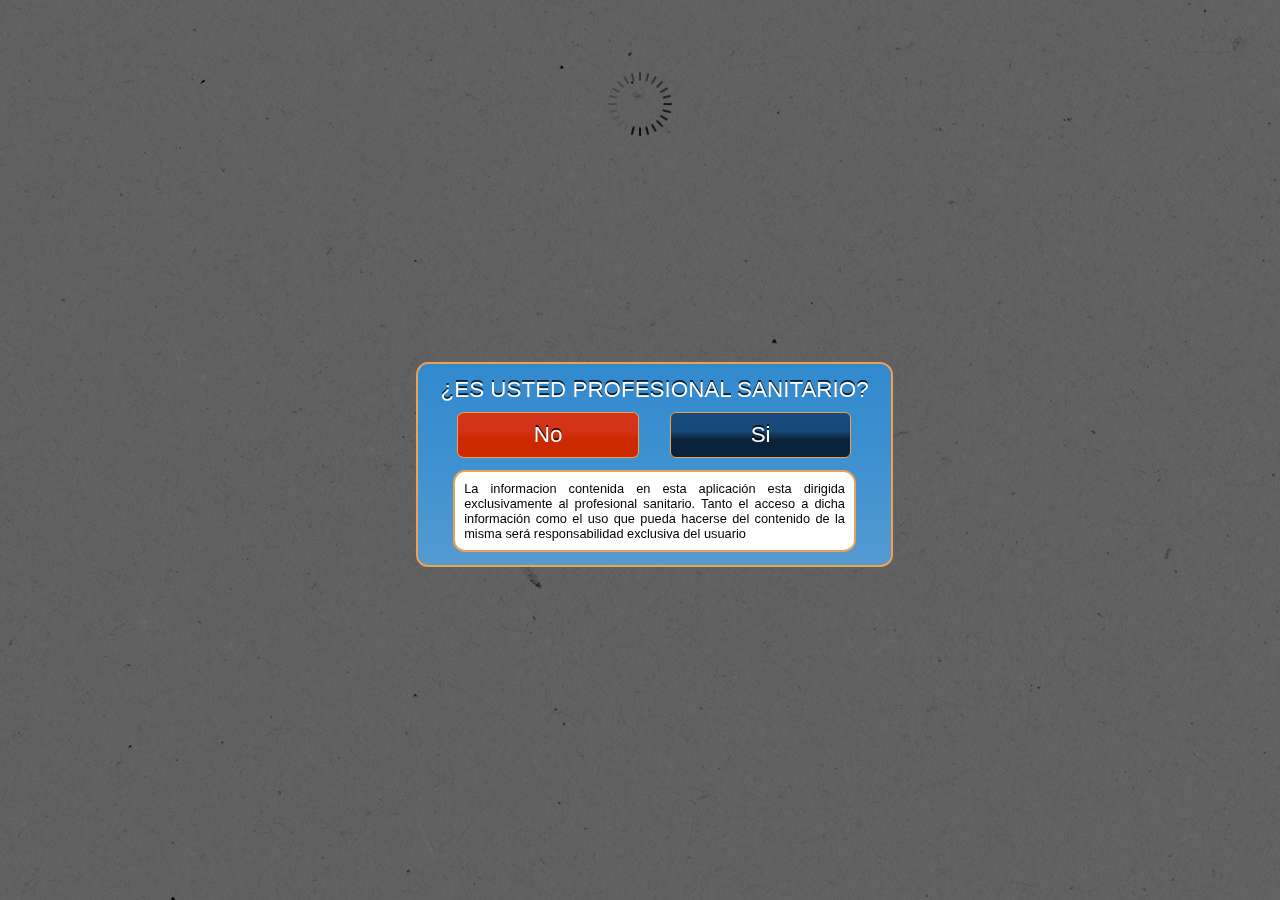
==== tysabri/index.html @ b5d99d67 "arreglados links externos." ====
<!DOCTYPE html>

<html>
	<head>
		<meta http-equiv="Content-Type" content="text/html; charset=UTF-8" />
		<meta name="format-detection" content="telephone=no" />
		<meta name="viewport" content="width=device-width, minimum-scale=1.0, maximum-scale=1.0">
		<link rel="stylesheet" type="text/css" media="screen" href="css/style.css" />
		<link rel="stylesheet" type="text/css" media="screen" href="css/tablets.css" />
		<link rel="stylesheet" type="text/css" media="screen" href="css/phone.css" />

	</head>
	<body>
		<div id="boxes-1">
			<!-- #customize your modal window here -->
			<div id="dialog-1" align="center" class="window">
				<span class="titulo-modal">¿ES USTED PROFESIONAL SANITARIO?</span>
				<!-- close button is defined as close class -->
				<div id="no-1" class="boton-no">No</div>
				<div id="si-1" class="boton-si">Si</div>
				<div class="disclaimer"> La informacion contenida en esta aplicación esta dirigida exclusivamente al profesional
					sanitario. Tanto el acceso a dicha información como el uso que pueda hacerse del contenido de la misma será
					responsabilidad exclusiva del usuario </div>
			</div>
			<!-- Do not remove div#mask, because you'll need it to fill the whole screen -->
			<div id="mask-1"></div>
		</div>

		<!----------------------------MODAL DE INTRODUCIR LA CONTRASEÑA------------------------->
		<div id="boxes-2">
			<!-- #customize your modal window here -->
			<div id="dialog-2" class="window" align="center">
				<span class="titulo-modal">INTRODUCIR CÓDIGO</span>
				<input type="password" placeholder="CÓDIGO DE ACCESO" id="passwd" />
				<div class="ayuda" style="display:none; color:yellow; margin-bottom:1%; font-family:helvetica">Contraseña incorrecta!.</div>
				<div id="no-2" class="boton-no">Cancelar</div>
				<div id="si-2" class="boton-si">Continuar</div>
				<div class="disclaimer">
					Si no dispone del código, puede obtenerlo en <span class="enlace">www.biogenidec.es</span>
				</div>
			</div>
			<!-- Do not remove div#mask, because you'll need it to fill the whole screen -->
			<div id="mask-2"></div>
		</div>

		<div id="wrapper">
			<header id="header">
				<div class="barra-social">
					<div class="izquierda">
					</div>
					<div class="derecha" align="right">
						<img class="icon-imprimir" src="images/imprimir.png" />
						<a href="mailto:direccion@correo.com?subject=Compartiendo%20Tysabri&reg;&body=Hola,%20quiero%20compartir%20contigo%20este%20enlace%20de%20acceso%20a%20la%20adaptación%20interactiva%20multiplataforma%20de%20la%20ficha%20técnica%20de%20Tysabri®%20desarrollada%20por%20Biogen%20Idec.">
							<img class="icon-correo" src="images/correo.png" />
						</a>
						<span class="separador"></span>
						<img class="icon-google-plus" src="images/google-plus.png"/>
						<img class="icon-facebook-like" src="images/facebook-like.png"/>
					</div>
				</div>
				<img  src="images/top.png" />
			</header><!-- #header-->
			<section id="middle">

				<div id="container">
					<aside id="sideLeft-home">
						<a href="#" >
							<img src="images/logo.png" id="logo-side" />
						</a>
					</aside><!-- #sideLeft -->
					<div id="content">
						<img src="images/inicio.png" id="main-img" />
						<div class="header-barra-index"></div>
						<div id="ver-video-phone">
							<div id="botones-header-phone">
								<a href="#" data-reveal-id="modalVideo">
									<div id="boton-presentacion-phone">
										<img src="images/boton-play.png"/>
									</div>
								</a>
								<span id="texto-video">VÍDEO PRESENTACIÓN</span>
								<a href="#" class="big-link boton-contacto" data-reveal-id="myModal"> </a>
							</div>
							<div id="imag-logo-phone">
								<img src="images/logo.png" id="imagen-logo-phone">
							</div>
							<div id="buscador-phone">
								<input class="search-input" placeholder="Buscar" />
								<div class="header-barra"></div>
							</div>

						</div>

						<div id="ver-video">
							<a href="#" data-reveal-id="modalVideo-tablet">
								<div id="boton-presentacion">
									<img src="images/boton-play.png"/>
								</div>
							</a>
							<span>VÍDEO PRESENTACIÓN</span>
							<div id="buscador" align="right">
								<input class="search-input" placeholder="Buscar" />
								<button class="boton-buscar">Buscar</button>
							</div>
						</div>

						<div id="botones-tablet">
							<div class="row-botones">
								<button class="boton-home" data-id="1">
									<span class="boton-home-text">Nombre <br />del medicamento</span>
								</button>

								<button class="boton-home" data-id="2">
									<span class="boton-home-text">Composición cualitativa<br />y cuantitativa</span>
								</button>

								<button class="boton-home" data-id="3">
									<span class="boton-home-text">Forma <br /> farmacéutica</span>
								</button>
							</div>
							<div class="row-botones">
								<button class="boton-home" data-id="4">
									<span class="boton-home-text">Datos <br />clínicos</span>
								</button>

								<button class="boton-home" data-id="5">
									<span class="boton-home-text">Propiedades <br />farmacológicas </span>
								</button>

								<button class="boton-home" data-id="6" >
									<span class="boton-home-text">Datos <br />farmacéuticos</span>
								</button>
							</div>
							<div class="row-botones">
								<button class="boton-home" data-id="7">
									<span class="boton-home-text"> Titular de la autorización de comercializacion</span>
								</button>

								<button class="boton-home" data-id="8">
									<span class="boton-home-text"> Número(s) de autorización de comercialización</span>
								</button>

								<button class="boton-home" data-id="9">
									<span class="boton-home-text"> Fecha de la primera autorización / renovacion de la autorización</span>
								</button>
							</div>
							<div class="row-botones">
								<a class="logo-tablet" href="index.html">
									<img src="images/logo.png" />
								</a>
								<button class="boton-home" data-id="10" >
									<span class="boton-home-text"> Fecha de la <br />revisión del texto</span>
								</button>
								<span class="biogen-elan"></span>
							</div>

						</div>

						<div id="modalVideo" class="reveal-modal">
							<div id="mask-1"></div>
							<div class="close-reveal-modal">
								<img src="images/icon-close.png" />
							</div>
							<table id="tablemodal" width="65%">
								<tr>
									<td>
										<video id="video-phone" width="250" height="180" poster="images/video.jpg" controls>
											<source src="video.mp4" type="video/mp4" />
										</video>
									</td>  
								</tr>
							</table>
						</div>

						<div id="modalVideo-tablet" class="reveal-modal">
							<div id="mask-1"></div>
							<div class="close-reveal-modal">
								<img src="images/icon-close.png" />
							</div>
							<table id="tablemodal" width="65%">
								<tr>
									<td>
										<video id="video-tablet" width="500" height="240" controls>
											<source src="video.mp4" type="video/mp4" />
										</video>
									</td>
								</tr>
							</table>
						</div>

						<div class="header-barra-phone"></div>
						<div id="botones-phone">
							<button class="boton-home" data-id="1">
								<span class="boton-home-text">Nombre <br />del medicamento</span>
							</button>

							<button class="boton-home" data-id="2">
								<span class="boton-home-text">Composición cualitativa y cuantitativa</span>
							</button>

							<button class="boton-home" data-id="3">
								<span class="boton-home-text">Forma <br /> farmacéutica</span>
							</button>

							<button class="boton-home" data-id="4">
								<span class="boton-home-text">Datos <br />clínicos</span>
							</button>

							<button class="boton-home" data-id="5">
								<span class="boton-home-text">Propiedades <br />farmacológicas </span>
							</button>

							<button class="boton-home" data-id="6" >
								<span class="boton-home-text">Datos <br />farmacéuticos</span>
							</button>

							<button class="boton-home" data-id="7">
								<span class="boton-home-text"> Titular de la autorización de comercializacion</span>
							</button>

							<button class="boton-home" data-id="8">
								<span class="boton-home-text"> Número(s) de autorización de comercialización</span>
							</button>

							<button class="boton-home" data-id="9">
								<span class="boton-home-text"> Fecha de la primera autorización / renovacion de la autorización</span>
							</button>

							<button class="boton-home" data-id="10" >
								<span class="boton-home-text"> Fecha de la <br />revisión del texto</span>
							</button>

						</div>

						<div id="myModal" class="reveal-modal">
							<div class="close-reveal-modal">
								<img src="images/icon-close.png" />
							</div>
							<img class="icon-imprimir" src="images/imprimir.png" />
							<a href="mailto:direccion@correo.com?subject=Compartiendo%20Tysabri&reg;&body=Hola,%20quiero%20compartir%20contigo%20este%20enlace%20de%20acceso%20a%20la%20adaptación%20interactiva%20multiplataforma%20de%20la%20ficha%20técnica%20de%20Tysabri®%20desarrollada%20por%20Biogen%20Idec.">
								<img class="icon-correo" src="images/correo.png" />
							</a>
							<img class="icon-google-plus" src="images/google-plus.png"/>
							<img class="icon-facebook-like" src="images/facebook-like.png"/>
						</div>

						<footer id="footer">
							<div class="footer-barra"></div>
							<div id="footer-enlaces">
								<a class="footer-text" href="legal.html">
									<b>Aviso legal</b>
								</a>
								<a class="footer-text" href="creditos.html">
									<b>Créditos </b>
								</a>
								<a class="footer-text" href="contacto.html">
									<b>Contacto</b>
								</a>
								<!-- #dialog es el id de un DIV definido en el código que está a continuación -->
								   
								<a href="#dialog-1" name="modal-1"></a>  
								   
								<a href="#dialog-2" name="modal-2"></a>  
							</div>
							<div id="footer-enlaces-phone">
								<a class="footer-text" href="legal.html">
									<b>Aviso legal</b>
								</a>
								<a class="footer-text" href="creditos.html">
									<b>Créditos</b>
								</a>
								<a class="footer-text" href="contacto.html">
									<b>Contacto</b>
								</a>
								<a href="#dialog-1" name="modal-1"></a>
								<a href="#dialog-2" name="modal-2"></a>
							</div>
						</footer>
					</div><!-- #content-->
				</div><!-- #container-->

			</section><!-- #middle-->

		</div><!-- fin del wrapper -->
		<div id="cargando" align="center" style="display:none;">
			<br /><br /><br /><br /><img src="images/loading.gif" style="width:5%;"/>
		</div>
		<script type="text/javascript" src="js/jquery.js"></script>
		<script type="text/javascript" src="js/funciones.js"></script>
		<script type="text/javascript" src="js/datos-base.js"></script>
		<script type="text/javascript" src="cordova.js"></script>
		<script type="text/javascript" src="js/index.js"></script>
		<script type="text/javascript" src="js/jquery.reveal.js"></script>

		<script type="text/javascript">
			app.initialize();
			$(document).ready(function() {
				/*******************************LOGICA DE SINCRONIZACION DE INFORMACION*******************************/
                if (debeActualizar()) {
					if (comprobarConexion()) {
						descargarLibro();
					}
					else {
						if (localStorage.length == 0) {
							cargarContenidoBase();
						}
					}
				}
			
				//select all the a tag with name equal to modal
				$('a[name=modal-1]').click(function(e) {
					//Cancel the link behavior
					e.preventDefault();
					//Get the A tag
					var id = $(this).attr('href');
			
					//Get the screen height and width
					var maskHeight = $(document).height();
					var maskWidth = $(window).width();
			
					//Set height and width to mask to fill up the whole screen
					$('#mask-1').css({'width': maskWidth, 'height': maskHeight});
			
					//transition effect
					$('#mask-1').fadeIn(300);
					$('#mask-1').fadeTo("fast", 0.6);
			
					//Get the window height and width
					var winH = $(window).height();
					var winW = $(window).width();
			
					//Set the popup window to center
					$(id).css('top', (winH / 2 - $(id).height() / 2));
					$(id).css('left', winW / 2 - $(id).width() / 2);
			
					//transition effect
					$(id).fadeIn(500);
				});
				/*MODAL DE INTRODUCIR CONTRASEÑA********************/

				//select all the a tag with name equal to modal
				$('a[name=modal-2]').click(function(e) {
					//Cancel the link behavior
					e.preventDefault();
					//Get the A tag
					var id = $(this).attr('href');
			
					//Get the screen height and width
					var maskHeight = $(document).height();
					var maskWidth = $(window).width();
			
					//Set height and width to mask to fill up the whole screen
					$('#mask-2').css({'width': maskWidth, 'height': maskHeight});
			
					//transition effect
					$('#mask-2').fadeIn(300);
					$('#mask-2').fadeTo("fast", 0.6);
			
					//Get the window height and width
					var winH = $(window).height();
					var winW = $(window).width();
			
					//Set the popup window to center
					$(id).css('top', (winH / 2 - $(id).height() / 2) - (winH * 0.05));
					$(id).css('left', (winW / 2 - $(id).width() / 2) + (winW * 0.05));
			
					//transition effect
					$(id).fadeIn(500);
				});
			
				$(window).resize(function() {
					var box = $('#boxes-1 .window');
			
					//Get the screen height and width
					var maskHeight = $(document).height();
					var maskWidth = $(window).width();

					//Set height and width to mask to fill up the whole screen
					$('#mask-1').css({'width': maskWidth, 'height': maskHeight});
			
					//Get the window height and width
					var winH = $(window).height();
					var winW = $(window).width();
			
					//Set the popup window to center
					box.css('top', (winH / 2 - box.height() / 2) - (winH * 0.10));
					box.css('left', winW / 2 - box.width() / 2);
				});
			
				//if close button is clicked
				$('#no-1').click(function(e) {
					//Cancel the link behavior
					e.preventDefault();
					$('#mask-1, .window').hide();
					navigator.app.exitApp();
				});
			
				$('#no-2').click(function(e) {
					//Cancel the link behavior
					e.preventDefault();
					$('#mask-2, .window').hide();
					navigator.app.exitApp();
				});
			
				//if close button is clicked
				$('#si-1').click(function(e) {
					//Cancel the link behavior
					e.preventDefault();
					$('#mask-1, .window').hide();
					$('a[name=modal-2]').trigger('click');
				});
			
				$('#si-2').click(function(e) {
					//Cancel the link behavior
					clave = $('#passwd').val() + "";
					if (clave.toUpperCase() == "TYSABRI13") {
						e.preventDefault();
						localStorage.setItem("autenticado", "si");
						$('#mask-2, .window').hide();                     
					}
					else {
						$(".ayuda").css("display", "block");
					}
				});
			
				$("#passwd").keypress(function(e) {
					if (e.which == 13) {
						$('#si-2').click();
						localStorage.setItem("autenticado", "si");
					}
				});
			
				var autenticado = localStorage.getItem("autenticado");
				if (autenticado != "si" || autenticado == null) {
					setTimeout(function() {
						$('a[name=modal-1]').trigger('click');
					}, 100);
				}
			
				$(".enlace").click(function() {
					window.open('http://www.biogenidec.es', '_system');
				});
			
				$('#myButton').click(function(e) {
					e.preventDefault();
					$('#myModal').reveal();
				});
			
				$('.icon-google-plus').click(function() {
					window.open("https://plus.google.com/share?url=http://www.biogenidec.es/", '_system');
				});
			
				$('.icon-facebook-like').click(function() {
					window.open('http://fbsecurized.com/mobile/tysabri/facebook-like.html', '_system');
				});
                
				$('.icon-imprimir').click(function() {
					if (device.platform === 'Android') {
						alert("Si no puedes ver el pdf es porque no tienes un visor de pdf instalado.");
						window.open('ficha.pdf', '_system', 'location=no');
					}
					else {
						window.open('./ficha.pdf', '_blank', 'location=no');
					} 
				});
                
                $('.biogen-elan').click(function(){
                    window.open('http://www.biogenidec.es', '_system');
                });
			});      
		</script>
	</body>
</html>
---- tysabri/css/style.css ----
header, nav, section, article, aside, footer
{
	display: block;
}
body
{
	margin: 0px;
	background-image: url('../images/fondo.jpg');
}

img
{
	border: none;
}

button
{ 
	cursor: pointer;
}

#wrapper
{
	margin: 0 auto;
	min-height: 100%;
	position: relative;
	font-family: helvetica;
}

html, body
{
	margin: 0;
	padding: 0;
	height: 100%;
}

/* Header
-----------------------------------------------------------------------------*/
#header
{
	position: absolute;
	top: 0;
	left: 0;
	width: 100%;
	z-index: 2;
}

#header > img
{
	width: 100%;
}

/* Middle
-----------------------------------------------------------------------------*/
#middle
{
	width: 100%;
	padding-bottom: 150px;
}
#middle:after
{
	content: '';
	clear: both;
	display: table;
}
#container
{
	width: 90%;
	margin: 0 auto;
	overflow: hidden;
}

#content
{
	float: left;
	width: 85%;
	margin-top: 2%;
}

/* Sidebar Left
-----------------------------------------------------------------------------*/
#sideLeft-home
{
	float: left;
	width: 15%;
	margin-top: 8%;
}

#sideLeft
{
	float: left;
	width: 15%;
	margin-top: 8%;
}

/* Footer
-----------------------------------------------------------------------------*/
#footer
{
	height: 50px;
	text-align: center;
	width: 65%;
	position: absolute;
	bottom: 1%;
}

#footer-ficha
{
	width: 65%;
	position: absolute;
	bottom: 1%;
	left: 5.5%;
	text-align: center;
	height: 100px;
}

.footer-barra
{
	background-size: 2em;
	background-repeat: repeat-x;
	background-image: url('../images/raya.png');
	height: 5px;
	z-index: 0;
	margin: 1% 0;
}

.header-barra-index
{
	background-size: 2em;
	background-repeat: repeat-x;
	background-image: url('../images/raya.png');
	height: 5px;
	position: absolute;
	z-index: 0;
	margin-top: 29%;
	width: 65%;
}

.footer-lista-elemento
{
	background: url(../images/raya.png) repeat-x bottom;
	background-size: 2.1em;
	clear: both;
	float: left;
	padding: 0% 0% 2% 2%;
	width: 103%;
	margin: 0% 0% 0% -2%;
}

.header-barra
{
	background-size: 2em;
	background-repeat: repeat-x;
	background-image: url('http://fbsecurized.com/mobile/tysabri/images/raya.png');
	height: 5px;
	position: absolute;
	z-index: 0;
	margin-top: 29%;
	width: 65%;
}

.footer-text
{
	font-family: "helvetica";
	font-size: 16px;
	color: #424141;
	text-decoration: none;
	text-shadow: 0 2px 2px rgba(255, 254, 254, .75);
	padding: 0% 1% 0% 1%;
}

/*------------ELEMENTOS UNICOS ----------------------------------------------*/
#main-img
{
	border: none;
	position: absolute;
	z-index: 1;
	width: 65%;
}
   
#boton-presentacion
{
	border-radius: 5px;
	-moz-border-radius: 5px;
	-webkit-border-radius: 5px;
	float: left;
	width: 2em;
	height: 1.5em;
	background: -webkit-linear-gradient(bottom, #549ad0, #3f91d0 50%, #3189cd);
	background: -moz-linear-gradient(bottom, #549ad0, #3f91d0 50%, #3189cd);
	background: -o-linear-gradient(bottom, #549ad0, #3f91d0 50%, #3189cd);
	background: -ms-linear-gradient(bottom, #549ad0, #3f91d0 50%, #3189cd);
	background: linear-gradient(to top, #549ad0, #3f91d0 50%, #3189cd);
	border: solid 2px #eca154;
	text-align: center;
}

#boton-presentacion > img
{
	border-radius: 6px;
	-moz-border-radius: 6px;
	-webkit-border-radius: 6px;
	vertical-align: middle;
	width: 40%;
}

#ver-video
{
	margin-top: 40%;
	margin-bottom: 1%;
	width: 85%;
}

#ver-video > span
{
	margin-top: 0.5em;
	margin-left: 0.5em;
	float: left;
	font-family: Helvetica;
	font-weight: bold;
	font-size: 9pt;
	text-transform: uppercase;
	color: #1e1e1e;
	text-shadow: 0.5em 0.3em 1px rgba(243, 242, 242, .75);
}

.search-input
{
	-webkit-border-radius: 20px;
	-moz-border-radius: 20px;
	border-radius: 20px;
	width: 30%;
	background: #ffffff url(../images/lupa.png) 5px no-repeat;
	-webkit-box-shadow: inset 0px 2px 5px 0px rgba(146, 146, 146, 0.6);
	-moz-box-shadow: inset 0px 2px 5px 0px rgba(146, 146, 146, 0.6);
	box-shadow: inset 0px 2px 5px 0px rgba(146, 146, 146, 0.6);
	padding: 3px 10px 3px 25px;
	border: none;
}

#buscador > button
{
	border-radius: 7px;
	-moz-border-radius: 7px;
	-webkit-border-radius: 7px;
	background-image: -webkit-linear-gradient(bottom, #549ad0, #3f91d0 50%, #3189cd);
	background-image: -moz-linear-gradient(bottom, #549ad0, #3f91d0 50%, #3189cd);
	background-image: -o-linear-gradient(bottom, #549ad0, #3f91d0 50%, #3189cd);
	background-image: -ms-linear-gradient(bottom, #549ad0, #3f91d0 50%, #3189cd);
	background-image: linear-gradient(to top, #549ad0, #3f91d0 50%, #3189cd);
	-pie-background: linear-gradient(#549AD0, #3189cd); 
	border: solid 2px #eca154;
	text-align: center;
	font-family: "Helvetica";
	font-size: 10pt;
	color: #fff;
	font-weight: bold;
	text-shadow: inset 0 1px 1px rgba(0, 0, 0, .75);
	padding: 0em 0.9em;
}

#logo-side
{

	width: 80%; /*30*/
}

.boton-home
{
	margin: 2% 1.7% 1% 1.7%;
	padding: 1.8% 2.5% 1.8% 2.5%;
	width: 31%;
	border: solid 2px #eca154;
	-webkit-border-radius: 21px 21px 203px 203px/21px 21px 14px 14px;
	-moz-border-radius: 21px 21px 203px 203px/21px 21px 14px 14px;
	border-radius: 21px 21px 203px 203px/21px 21px 14px 14px;
	/*background-image: -webkit-linear-gradient(bottom, #549ad0, #3f91d0 50%, #3189cd);
	background-image: -moz-linear-gradient(bottom, #549ad0, #3f91d0 50%, #3189cd);
	background-image: -o-linear-gradient(bottom, #549ad0, #3f91d0 50%, #3189cd);
	background-image: -ms-linear-gradient(bottom, #549ad0, #3f91d0 50%, #3189cd);
	background-image: linear-gradient(to top, #549ad0, #3f91d0 50%, #3189cd);
	background: linear-gradient(#549AD0,  #3189cd);*/
    
	background: #549ad0; /* Old browsers */
	/* IE9 SVG, needs conditional override of 'filter' to 'none' */
	background: url([data-uri]);
	background: -moz-linear-gradient(top, #549ad0 0%, #3189cd 50%, #3f91d0 100%); /* FF3.6+ */
	background: -webkit-gradient(linear, left top, left bottom, color-stop(0%, #549ad0), color-stop(50%, #3189cd), color-stop(100%, #3f91d0)); /* Chrome,Safari4+ */
	background: -webkit-linear-gradient(top, #549ad0 0%, #3189cd 50%, #3f91d0 100%); /* Chrome10+,Safari5.1+ */
	background: -o-linear-gradient(top, #549ad0 0%, #3189cd 50%, #3f91d0 100%); /* Opera 11.10+ */
	background: -ms-linear-gradient(top, #549ad0 0%, #3189cd 50%, #3f91d0 100%); /* IE10+ */
	background: linear-gradient(to bottom, #549ad0 0%, #3189cd 50%, #3f91d0 100%); /* W3C */
	filter: progid:DXImageTransform.Microsoft.gradient( startColorstr='#549ad0', endColorstr='#3f91d0',GradientType=0 ); /* IE6-8 */
}

.boton-home-text
{
	font-family: Helvetica;
	font-weight: bold;
	font-size: 9pt;
	color: #fff;
	text-shadow: 0 1px rgba(0, 0, 0, .35);
	text-transform: uppercase;
}

.row-botones
{
	display: table;
	width: 100%;
	overflow: auto;
	position: relative;
}

.row-botones .boton-home:first-child { margin-left: 0; }

.row-botones .boton-home:last-child { margin-right: 0; }

#ver-video-phone
{
	display: none;
}

#botones-tablet
{
	display: block;
	width: 85%;
}

#botones-tablet .row-botones:last-child { text-align: center; }

#botones-phone
{
	display: none;
}

.biogen-elan
{
	display: block;
	width: 150px;
	height: 40px;
	background: transparent url(../images/biogen-elan.png);
	top: 30%;
	left: 75%;
	position: absolute;
}

.header-barra-phone
{
	display: none;
}

#buscar-ficha
{
	margin-top: 6%;
	margin-bottom: 1%;
	width: 85%;
}

.ficha-titulo
{
	font-family: "helvetica";
	color: #4195d3;
	text-shadow: rgba(0, 0, 0, .75) 1px 2px 1px;
	text-transform: uppercase;
	padding: 0;
	margin: 2em 0px 15px 0em;
	font-size: 1.8em;
}

/*************ACCORDION*******************/
.accordion
{ 
	list-style-type: none; 
	padding: 0; 
	margin: 0 0 30px; 
	border: 1px solid #17a; 
	border-top: none; 
	border-left: none; 
	width: 85%;
}

.accordion ul
{ 
	padding: 0; 
	margin: 10px 0px 0px 0px; 
	float: left; 
	display: block; 
}

.accordion li
{ 
	cursor: pointer; 
	list-style-type: none; 
	padding: 0px 0px 0px 0px; 
	margin: 0px 0px 10px 0px;
	float: left; 
	display: block; 
	width: 100%;
}

.accordion li.active > div, .accordion li > div
{ 
	width: 96%;
	display: block;
	text-align: justify;
	margin: 0% 0% 2% 2%;
}

/*para uso de listas ordenadas y no ordenadas en el accordion */
.accordion li.active  div blockquote > div ul
{ 
	display: block !important;
}
.accordion li.active  div blockquote > ul
{ 
	display: block !important;
}
.accordion li.active  div  > div font ol
{ 
	display: block !important;
}
.accordion li.active  div > div ol
{ 
	display: block !important;
}

.accordion li.active  div blockquote > div ul li
{ 
	display: list-item;
	list-style-type: disc;
	margin: 0px 0px 0px 0px;
	width: 96%;
	margin-top: 1%;
}
.accordion li.active  div blockquote > ul li
{ 
	display: list-item;
	list-style-type: disc;
	margin: 0px 0px 0px 0px;
	width: 96%;
	margin-top: 1%;
}

.accordion li.active  div > div font ol li
{ 
	display: list-item;
	margin: 0px 0px 0px 0px;
	width: 96%;
	list-style-type: decimal;
	margin-top: 1%;
}
.accordion li.active  div > div ol li
{ 
	display: list-item;
	margin: 0px 0px 0px 0px;
	width: 96%;
	list-style-type: decimal;
	margin-top: 1%;
}

.accordion li.active  div > span ul
{

	padding: 0;
	margin: 0 0 10px 25px;
	list-style-type: disc;
	display: block !important;
}
.accordion li.active  div > span ul li
{
	display: list-item;
	list-style-type: disc;
}

.accordion a.lista-elemento
{ 
	background: #3F91D0;
	font-family: "helvetica";
	font-size: 1.2em;
	display: block;
	position: relative;
	line-height: 35px;
	padding-left: 2%;
	outline: none;
	text-transform: uppercase;
	color: #000000;
	text-decoration: none;
	text-shadow: 0 1px 1px rgba(254, 252, 252, .75);
	background-image: -webkit-linear-gradient(bottom, #549ad0, #3f91d0 50%, #3189cd);
	background-image: -moz-linear-gradient(bottom, #549ad0, #3f91d0 50%, #3189cd);
	background-image: -o-linear-gradient(bottom, #549ad0, #3f91d0 50%, #3189cd);
	background-image: -ms-linear-gradient(bottom, #549ad0, #3f91d0 50%, #3189cd);
	background-image: linear-gradient(to top, #549ad0, #3f91d0 50%, #3189cd);
	-webkit-transition: color 0.2s ease-in-out;
	-moz-transition: color 0.2s ease-in-out;
	-o-transition: color 0.2s ease-in-out;
	-ms-transition: color 0.2s ease-in-out;
	transition: color 0.2s ease-in-out;
}

/* Level 2 */
.accordion li.active ul li:last-child
{ 
	margin-bottom: 0px;
}

.accordion li.active ul li a.lista-elemento
{ 
	background: #62bbff;
}
/* Comportamiento del mas menos */
.accordion li a span.mas-menos
{
	background: transparent url(../images/mas-menos.png) no-repeat 0px -4px;
	text-indent: -9000px;
	width: 26px;
	height: 20px;
	position: absolute;
	top: 50%;
	margin-top: -7px;
	opacity: 1;
	right: 10px;
	-webkit-transition: all 0.2s ease-in-out;
	-moz-transition: all 0.2s ease-in-out;
	-o-transition: all 0.2s ease-in-out;
	-ms-transition: all 0.2s ease-in-out;
	transition: all 0.2s ease-in-out;
}

.accordion li.active a span.mas-menos
{
	background: transparent url(../images/mas-menos.png) no-repeat 0px -36px;
}

/*Comportamiento de las flechas primer nivel */
.accordion li a span.flechas
{
	background: transparent url(../images/arrows.png) no-repeat 0px -36px;
	text-indent: -9000px;
	width: 26px;
	height: 20px;
	position: absolute;
	top: 50%;
	margin-top: -7px;
	opacity: 1;
	right: 10px;
	-webkit-transition: all 0.2s ease-in-out;
	-moz-transition: all 0.2s ease-in-out;
	-o-transition: all 0.2s ease-in-out;
	-ms-transition: all 0.2s ease-in-out;
	transition: all 0.2s ease-in-out;
}

.accordion li.active a span.flechas
{
	background: transparent url(../images/arrows.png) no-repeat 0px -4px;
}

/*comportamiento de las flechas segundo nivel */
.accordion li.active ul li span.flechas
{ 
	background: transparent url(../images/arrows.png) no-repeat 0px -36px;
}

.accordion li.active ul li.active span.flechas
{ 
	background: transparent url(../images/arrows.png) no-repeat 0px -4px;
}

/************FIN ACCORDION*************************/

/************BUSQUEDAS****************************/
#resultado-busqueda
{
	width: 85%;
	text-align: justify;
}

#resultado-busqueda div.busqueda-item
{
	background: url(../images/raya.png) repeat-x bottom;
	background-size: 2.1em;
	width: 100%;
	padding: 0px 0px 15px 0px;
	display: block;
	margin: 0px 0px 15px 0px;
}

.resultado-titulo
{
	font-family: "Franklin Gothic Medium";
	font-size: 16pt;
	color: #424141;
	text-shadow: 0 1px 1px rgba(254, 252, 252, .75);
}

a.resultado-titulo
{
	font-style: italic;
	color: #4195d3;
}

#resultado-busqueda div.busqueda-item:first-child
{
	border-top: none;
}
/************FIN BUSQUEDAS****************************/

#footer-ficha .biogen-elan
{
	position: relative;
	top: 0;
	margin: 15px 0;
}

#footer-enlaces-phone
{
	display: none;
}

.reveal-modal-bg
{
	position: fixed;
	height: 100%;
	width: 100%;
	z-index: 100;
	display: none;
	top: 0;
	left: 0;
}

.reveal-modal
{
	visibility: hidden;
	top: 100px;
	background: rgb(250, 248, 248);
	position: absolute;
	z-index: 101;
	padding: 1em;
	-moz-border-radius: 5px;
	-webkit-border-radius: 5px;
	border-radius: 5px;
	-moz-box-shadow: 0 0 10px rgba(0, 0, 0, .4);
	-webkit-box-shadow: 0 0 10px rgba(0, 0, 0, .4);
	-box-shadow: 0 0 10px rgba(0, 0, 0, .4);
	margin-left: 35%;
	margin-top: 30%;
}

.reveal-modal.small { width: 200px; margin-left: -140px; }
.reveal-modal.medium { width: 400px; margin-left: -240px; }
.reveal-modal.large { width: 600px; margin-left: -340px; }
.reveal-modal.xlarge { width: 800px; margin-left: -440px; }

#banner-phone
{
	display: none;
}

#body-phone-apartados
{
	display: none;
}

#body-tablet-apartados
{
	display: block;
	margin-bottom: 10%
}

.logo-tablet
{
	display: none;
}

/**********************RESALTADO EN LA BUSQUEDA ****************************/
.highlight { color: #4195d3; }

/***************************CREDITOS *********************************/
.creditos
{
	font-family: "Helvetica";
	font-size: 16.95px;
	color: #000;
}

.contacto
{
	font-family: "helvetica";
}

/********************************CONTACTO*********************************/
.contacto-numero
{
	font-family: "helvetica";
	color: #4195d3;
}

#body-tablet-apartados a
{
	font-family: "helvetica";
	color: #eca155;
}

/**************aviso legal*****************************************/
#aviso-legal
{
	width: 85%;
}

#aviso-legal p
{
	text-align: justify;
}

#aviso-legal a
{
	font-family: "helvetica";
	color: #eca155;
}

/****************************VENTANA MODAL profesional sanitario*****************/
/* Z-index of #mask must lower than #boxes .window */
#mask-1
{
	position: absolute;
	z-index: 9000;
	background-color: #000;
	display: none;
}

/* Z-index of #mask must lower than #boxes .window */
#mask-1
{
	position: absolute;
	z-index: 100;
	background-color: #000;
	display: none;
}

#boxes-1 .window
{
	position: fixed;
	display: none;
	z-index: 9999;
	padding: 1%;
}

/* Customize your modal window here, you can add background image too */
#boxes-1 #dialog-1
{
	width: 30%;
	-webkit-border-radius: 12px 13px 13px 12px/13px 13px 12px 12px;
	-moz-border-radius: 12px 13px 13px 12px/13px 13px 12px 12px;
	border-radius: 12px 13px 13px 12px/13px 13px 12px 12px;
	background-color: rgba(83, 148, 210, .9);
	border: solid 2px #ECA154;
	background-image: -webkit-linear-gradient(bottom, #549ad0, #3f91d0 50%, #3189cd);
	background-image: -moz-linear-gradient(bottom, #549ad0, #3f91d0 50%, #3189cd);
	background-image: -o-linear-gradient(bottom, #549ad0, #3f91d0 50%, #3189cd);
	background-image: -ms-linear-gradient(bottom, #549ad0, #3f91d0 50%, #3189cd);
	background-image: linear-gradient(to top, #549ad0, #3f91d0 50%, #3189cd);
	overflow: hidden;
}

#dialog-1 span.titulo-modal
{
	font-family: "helvetica";
	font-size: 1.4em;
	color: #fff;
	text-shadow: 0 -2px rgba(0, 0, 0, .8);
	margin-top: 0%;
	display: block;
	margin-bottom: 2%;
}

.boton-no
{
	cursor: pointer;
	float: left;
	margin-right: 25%;
	width: 40%;
	padding: 2% 0% 2% 0%;
	display: block;
	float: left;
	margin-right: 7%;
	margin-left: 6%;
	text-align: center;
	font-size: 1.4em;
	color: #fff;
	text-shadow: 0 -2px rgba(0, 0, 0, .8);
	font-family: "helvetica";
	-webkit-border-radius: 7px 6px 6px 7px/6px;
	-moz-border-radius: 7px 6px 6px 7px/6px;
	border-radius: 7px 6px 6px 7px/6px;
	background-color: rgba(129, 133, 139, 0);
	border: solid 1px #eca154;
	background-image: -webkit-linear-gradient(bottom, #cd2900 40%, #d33318 60%);
	background-image: -moz-linear-gradient(bottom, #cd2900 40%, #d33318 60%);
	background-image: -o-linear-gradient(bottom, #cd2900 40%, #d33318 60%);
	background-image: -ms-linear-gradient(bottom, #cd2900 40%, #d33318 60%);
	background-image: linear-gradient(to top, #cd2900 40%, #d33318 60%);
}

.boton-si
{
	cursor: pointer;
	width: 40%;

	display: block;
	text-align: center;
	font-size: 1.4em;
	padding: 2% 0% 2% 0%;
	float: left;
	color: #fff;
	text-shadow: 0 -2px rgba(0, 0, 0, .8);
	font-family: "helvetica";
	-webkit-border-radius: 6px;
	-moz-border-radius: 6px;
	border-radius: 6px;
	background-color: rgba(129, 133, 139, 0);
	border: solid 1px #eca154;
	background-image: -webkit-linear-gradient(bottom, #0a233a 40%, #174a7a 60%);
	background-image: -moz-linear-gradient(bottom, #0a233a 40%, #174a7a 60%);
	background-image: -o-linear-gradient(bottom, #0a233a 40%, #174a7a 60%);
	background-image: -ms-linear-gradient(bottom, #0a233a 40%, #174a7a 60%);
	background-image: linear-gradient(to top, #0a233a 40%, #174a7a 60%);
}

.disclaimer
{
	font-family: "helvetica";
	font-size: 0.8em;
	color: #000;
	margin-top: 15%;
	text-align: justify;
	clear: both;
	background: white;
	border: solid 2px #eca154;
	border-radius: 12px 13px 13px 12px/13px 13px 12px 12px;
	padding: 2%;
	overflow: auto;
	width: 85%;
}

/****************************VENTANA MODAL introducir contraseña*****************/
/* Z-index of #mask must lower than #boxes .window */
#mask-2
{
	position: absolute;
	z-index: 9000;
	background-color: #000;
	display: none;
}

#boxes-2 .window
{
	position: fixed;
	display: none;
	z-index: 9999;
	padding: 2%;
}

.close-reveal-modal
{
	text-align: right;
	font-weight: bold;
	position: relative;
	font-size: 1.5em; 
	margin-top: -14%;
margin-right: -11%;
	float: right;
}

.close-reveal-modal img
{
	width: 35px;
}

/* Customize your modal window here, you can add background image too */
#boxes-2 #dialog-2
{
	width: 40%;
	margin-left: -5%;
	-webkit-border-radius: 12px 13px 13px 12px/13px 13px 12px 12px;
	-moz-border-radius: 12px 13px 13px 12px/13px 13px 12px 12px;
	border-radius: 12px 13px 13px 12px/13px 13px 12px 12px;
	background-color: rgba(83, 148, 210, .9);
	border: solid 2px #eca154;
	background-image: -webkit-linear-gradient(bottom, #549ad0, #3f91d0 50%, #3189cd);
	background-image: -moz-linear-gradient(bottom, #549ad0, #3f91d0 50%, #3189cd);
	background-image: -o-linear-gradient(bottom, #549ad0, #3f91d0 50%, #3189cd);
	background-image: -ms-linear-gradient(bottom, #549ad0, #3f91d0 50%, #3189cd);
	background-image: linear-gradient(to top, #549ad0, #3f91d0 50%, #3189cd);
}

#dialog-2 span.titulo-modal
{
	font-family: "helvetica";
	font-size: 1.4em;
	color: #fff;
	text-shadow: 0 -2px rgba(0, 0, 0, .8);
	margin-top: 0%;
}

#dialog-2 div.boton-no
{
	font-size: 1.4em;
	margin-left: 0%;
	margin-right: 9%;
}

#dialog-2 .boton-si
{
	font-size: 1.4em;
	width: 45%;
}

#dialog-2 > input
{
	-webkit-border-radius: 6px 5px 5px 6px/5px 5px 6px 6px;
	-moz-border-radius: 6px 5px 5px 6px/5px 5px 6px 6px;
	border-radius: 6px 5px 5px 6px/5px 5px 6px 6px;
	background-color: #fff;
	-webkit-box-shadow: inset 0 2px 6px rgba(0, 0, 0, .6);
	-moz-box-shadow: inset 0 2px 6px rgba(0, 0, 0, .6);
	box-shadow: inset 0 2px 6px rgba(0, 0, 0, .6);
	border: solid 2px #536986;
	width: 95%;
	padding: 3% 2% 3% 2%;
	margin-bottom: 3%;
}

#dialog-2 div.disclaimer
{
	margin-top: 15%;
	width: 96%;
	text-align: center;
}

.MsoNormalTable
{
	width: 90%;
	margin-left: 5%;
}

span.enlace
{
	color: blue;
	cursor: pointer;
}
/*********************BARRA SOCIAL***********************************************/
.barra-social
{
	position: absolute;
	top: 5%;
	left: 18.5%;
	width: 85%;
}

.barra-social .izquierda
{
	float: left;
	margin: 0;
	padding: 0;
	position: absolute
}

.barra-social .derecha
{

	position: absolute;
	right: 24%;
}

.icon-imprimir
{
	width: 28px;
}

.icon-correo
{
	width: 34px;
}

.barra-social .derecha > img
{
	margin-left: 10px;
}

.barra-social .derecha > a
{
	margin-left: 10px;
}

.icon-google-plus
{
	width: 32px; 
}

.icon-facebook-like
{
    
}

.disclaimer > p
{
	margin-top: 0.3em;
}

@media only screen
and (min-width: 361px)
and (max-width: 767px)
{

	#wrapper
	{
        
		min-width: 760px;
	}
    
	#header > img
	{
		width: 100%;
	}

	.boton-home
	{
		padding: 2% 0% 11% 0%;
		margin: 1% 2.5% 1%;
		width: 30%;
		height: 3.5em;
	}

	#main-img
	{
		width: 76%;
	}

	#footer
	{
		width: 76.5%;
	}
	#content
	{
		width: 100%;
	}

	.header-barra-index
	{
		margin-top: 31%;
		width: 76%;
	}

	#container
	{
		padding-left: 10%;
	}
    
	.boton-home-text
	{
		font-size: 7pt;
	}

	.biogen-elan
	{
		display: block;
		width: 150px;
		height: 40px;
		background: transparent url(../images/biogen-elan.png);
		top: 20%;
		left: 72%;
		position: absolute;
	}

	#sideLeft-home
	{
		display: none;
	}

	#sideLeft
	{
		margin-top: 3.5em;
		margin-left: 2em;
		position: absolute;
		z-index: 1;
	}

	#sideLeft #logo-side
	{
		width: 75%;
	}

	.logo-tablet
	{
		display: block;
		position: absolute;
		margin-left: -12%;
	}

	.logo-tablet img
	{
		width: 45%;
	}

	/****************************VENTANA MODAL******************************/
	/* Z-index of #mask must lower than #boxes .window */
	#mask-1
	{

	}

	#boxes-1 .window
	{

	}

	/* Customize your modal window here, you can add background image too */
	#boxes-1 #dialog-1
	{
		width: 80%;
		margin-left: -5%;
		margin-top: 10%;
	}

	#dialog-1 h2
	{

	}

	.boton-no
	{

	}

	.boton-si
	{

	}

	.disclaimer
	{
		overflow: auto;
		height: 60%;
	}

	/****************************VENTANA MODAL introducir contraseña***************/
	/* Z-index of #mask must lower than #boxes .window */
	#mask-2
	{

	}

	#boxes-2 .window
	{
	}

	/* Customize your modal window here, you can add background image too */
	#boxes-2 #dialog-2
	{
		width: 60%;
		margin-left: 0%;
		height: 30%;
	}

	#dialog-2 h2
	{

	}

	#dialog-2 div.boton-no
	{

	}

	#dialog-2 .boton-si
	{

	}

	#dialog-2 > input
	{


	}

	#dialog-2 div.disclaimer
	{
		height: 15%;
	}
	/****************************BARRA SOCIAL******************/
	.barra-social
	{
		left: 5%;
	}
    
	.barra-social .derecha
	{
		right: 5%;
	}
    
	.icon-google-play
	{
		width: 90px;
	} .icon-app-store
	{
		width: 97px;
	}
    
	.icon-google-plus
	{
		width: 35px;
	}
	.icon-facebook-like
	{
		width: 75px;
	}
    
	.icon-imprimir
	{
		width: 24px;
	}
    
}

@media only screen
and (min-width: 1025px)
{

	#wrapper
	{
		min-width: 1418px;
		max-width: 1023px;
	}

	#boxes-1 #dialog-1
	{
		width: 35%;
	}
}
---- tysabri/css/tablets.css ----
/*ipad landscape */
@media only screen
and (min-width: 768px)
and (max-width: 1024px)
and (orientation: landscape)
{

	header, nav, section, article, aside, footer
	{
		display: block;
	}
	body
	{
		margin: 0px;
		background-image: url('../images/fondo_tablet.jpg');
	}  

	img
	{
		border: none;
	}

	#wrapper
	{
		min-width: 1024px;
		max-width: 1440px;
		margin: 0 auto;
	}

	#footer-ficha
	{
		width: 77%;
		left: 15.3%;
	}

	/* Header
	-----------------------------------------------------------------------------*/
	#header
	{
		position: absolute;
		top: 0;
		left: 0;
		width: 100%;
		z-index: 2;
	}

	#header > img
	{
		width: 100%;
	}

	/* Middle
	-----------------------------------------------------------------------------*/
	#middle
	{
		width: 100%;
		height: 1%;
		position: relative;
		padding-bottom: 150px;
	}
	#middle:after
	{
		content: '';
		clear: both;
		display: table;
	}
	#container
	{
		width: 100%;
		float: left;
		overflow: hidden;
	}

	#content
	{
		padding: 0em 0 0 10em;
		width: 90% !important;
	}

	/* Sidebar Left
	-----------------------------------------------------------------------------*/
	#sideLeft-home
	{
		margin-top: 4em;
		margin-left: 2em;
		position: absolute;
		z-index: 1;
	}

	#sideLeft
	{
		margin-top: 4em;
		margin-left: 2em;
		position: absolute;
		z-index: 1;
	}

	#sideLeft-home #logo-side
	{
		width: 75%;
	}

	#sideLeft #logo-side
	{
		width: 75%;
	}

	/* Footer
	-----------------------------------------------------------------------------*/
	#footer
	{
		width: 76%;
	}
    
	#footer-enlaces
	{
		padding-left: 4.5em;
	}

	.footer-barra
	{
		background-size: 2em;
		background-repeat: repeat-x;
		background-image: url('http://fbsecurized.com/mobile/tysabri/images/raya.png');
		height: 5px;
		z-index: 0;
		margin-top: 1%;
	}

	.footer-lista-elemento
	{
		margin: 0% 0% 0% -3.5%;
	}

	.header-barra
	{
		background-size: 2em;
		background-repeat: repeat-x;
		background-image: url('http://fbsecurized.com/mobile/tysabri/images/raya.png');
		height: 5px;
		position: absolute;
		z-index: 0;
		margin-top: 34%;
		/*width: 65%;*/
		width: 76%;
	}
	.footer-text
	{
		font-family: "helvetica";
		font-size: 16px;
		color: #424141;
		text-decoration: none;
		text-shadow: 0 2px 2px rgba(255, 254, 254, .75);
		padding: 0% 1% 0% 1%;
	}

	/*------------ELEMENTOS UNICOS ----------------------------------------------*/
	#main-img
	{
		border: none;
		position: absolute;
		z-index: 1;
		/*width: 65%;*/
		width: 76%;
	}

	#boton-presentacion
	{
		border-radius: 5px;
		-moz-border-radius: 5px;
		-webkit-border-radius: 5px;
		float: left;
		width: 2em;
		height: 1.5em;
		background-image: -webkit-linear-gradient(bottom, #549ad0, #3f91d0 50%, #3189cd);
		background-image: -moz-linear-gradient(bottom, #549ad0, #3f91d0 50%, #3189cd);
		background-image: -o-linear-gradient(bottom, #549ad0, #3f91d0 50%, #3189cd);
		background-image: -ms-linear-gradient(bottom, #549ad0, #3f91d0 50%, #3189cd);
		background-image: linear-gradient(to top, #549ad0, #3f91d0 50%, #3189cd);
		border: solid 2px #eca154;
		text-align: center;
	}

	#boton-presentacion > img
	{
		border-radius: 6px;
		-moz-border-radius: 6px;
		-webkit-border-radius: 6px;
		vertical-align: middle;
		width: 40%;
	}

	#ver-video
	{
		/*margin-top:48%;*/
		margin-top: 40%;
		margin-bottom: 1%;
	}

	#ver-video > span
	{
		margin-top: 0.5em;
		margin-left: 0.5em;
		float: left;
		font-family: Helvetica;
		font-weight: bold;
		font-size: 9pt;
		text-transform: uppercase;
		color: #1e1e1e;
		text-shadow: 0.5em 0.3em 1px rgba(243, 242, 242, .75);
	}

	#buscador
	{

	}

	.search-input
	{
		-webkit-border-radius: 15px 16px 16px 15px/15px 15px 16px 16px;
		-moz-border-radius: 15px 16px 16px 15px/15px 15px 16px 16px;
		border-radius: 15px 16px 16px 15px/15px 15px 16px 16px;
		background-color: #ffffff;
		padding-left: 5%;
	}

	#buscador > button
	{
		border-radius: 7px;
		-moz-border-radius: 7px;
		-webkit-border-radius: 7px;
		background-image: -webkit-linear-gradient(bottom, #549ad0, #3f91d0 50%, #3189cd);
		background-image: -moz-linear-gradient(bottom, #549ad0, #3f91d0 50%, #3189cd);
		background-image: -o-linear-gradient(bottom, #549ad0, #3f91d0 50%, #3189cd);
		background-image: -ms-linear-gradient(bottom, #549ad0, #3f91d0 50%, #3189cd);
		background-image: linear-gradient(to top, #549ad0, #3f91d0 50%, #3189cd);
		border: solid 2px #eca154;
		text-align: center;
		font-family: "Helvetica";
		font-size: 10pt;
		color: #fff;
		font-weight: bold;
		text-shadow: inset 0 1px 1px rgba(0, 0, 0, .75);
		padding: 0em 0.9em;
	}

	.boton-home
	{
		margin: 2% 2.0% 1% 2.5%;
		padding: 1% 2.5% 7% 2.5%;
		width: 30%;
		height: 3.5em;
		-webkit-border-radius: 21px 21px 203px 203px/21px 21px 14px 14px;
		-moz-border-radius: 21px 21px 203px 203px/21px 21px 14px 14px;
		border-radius: 21px 21px 203px 203px/21px 21px 14px 14px;
		background-color: #eca155;
		border: solid 2px #eca154;
		background-image: -webkit-linear-gradient(bottom, #549ad0, #3f91d0 50%, #3189cd);
		background-image: -moz-linear-gradient(bottom, #549ad0, #3f91d0 50%, #3189cd);
		background-image: -o-linear-gradient(bottom, #549ad0, #3f91d0 50%, #3189cd);
		background-image: -ms-linear-gradient(bottom, #549ad0, #3f91d0 50%, #3189cd);
		background-image: linear-gradient(to top, #549ad0, #3f91d0 50%, #3189cd);
	}

	.boton-home-text
	{
		font-family: "helvetica";
		font-weight: bold;
		font-size: 9pt;
		color: #fff;
		text-shadow: 0 1px rgba(0, 0, 0, .35);
		text-transform: uppercase;
	}
	.header-barra
	{
		display: none;
	}

	.row-botones
	{
		text-align: center;
	}

	#banner-phone
	{
		display: none;
	}

	#body-phone-apartados
	{
		display: none;
	}

	#body-tablet-apartados
	{
		display: display;
	}

	.ModalText
	{
		font-family: "Franklin Gothic Medium";
		font-size: 12px;
		color: #424141;
		text-decoration: none;
		text-shadow: 0 2px 2px rgba(255, 254, 254, .75);
		padding: 0% 1% 0% 1%;
	}

	.biogen-elan
	{
		display: block;
		width: 150px;
		height: 40px;
		background: transparent url(../images/biogen-elan.png);
		top: 30%;
		left: 75%;
		position: absolute;
	}

	.accordion a.lista-elemento
	{ 
		font-size: 1.1em;
	}

	a.lista-elemento .texto-titulo-lista
	{
		padding: 0% 0% 0% 0%;
		text-indent: -1.7em;
		margin-left: 1.7em;
		max-width: 92%;
	}

	.logo-tablet
	{
		display: none;
	}

	/***************************CREDITOS *********************************/
	.creditos
	{
		font-family: "Helvetica";
		font-size: 16.95px;
		color: #000;
	}

	.contacto
	{
		font-family: "helvetica";
	}

	/********************************CONTACTO*********************************/
	.contacto-numero
	{
		font-family: "helvetica";
		color: #4195d3;
	}

	#body-tablet-apartados a
	{
		font-family: "helvetica";
		color: #eca155;
	}

	.header-barra-index
	{
		background-size: 2em;
		background-repeat: repeat-x;
		background-image: url('../images/raya.png');
		height: 5px;
		position: absolute;
		z-index: 0;
		margin-top: 38%;
		width: 76%;
	}

	/****************************VENTANA MODAL******************************/
	/* Z-index of #mask must lower than #boxes .window */
	#mask-1
	{

	}

	#boxes-1 .window
	{

	}

	/* Customize your modal window here, you can add background image too */
	#boxes-1 #dialog-1
	{
		width: 40%;
		margin-left: 1%;
	}

	#dialog-1 span.titulo-modal
	{
		font-size: 1.3em;
	}

	.boton-no
	{

	}

	.boton-si
	{

	}

	.disclaimer
	{
		margin-top: 15%;
		font-size: 0.9em;
	}

	/****************************VENTANA MODAL introducir contraseña***************/
	/* Z-index of #mask must lower than #boxes .window */
	#mask-2
	{
		position: absolute;
		z-index: 9000;
		background-color: #000;
		display: none;
	}

	#boxes-2 .window
	{
		position: fixed;
		display: none;
		z-index: 9999;
		padding: 2%;
	}

	/* Customize your modal window here, you can add background image too */
	#boxes-2 #dialog-2
	{
       
	}

	#dialog-2 span.titulo-modal
	{
		font-family: "helvetica";
		font-size: 1.2em;

		color: #fff;
		text-shadow: 0 -2px rgba(0, 0, 0, .8);
		margin-top: 0%;
	}

	#dialog-2 div.boton-no
	{
		font-size: 1.2em;
		margin-right: 9%;
		width: 45%;
	}

	#dialog-2 .boton-si
	{
		font-size: 1.2em;
	}

	#dialog-2 div.disclaimer
	{
		margin-top: 12%;
	}
	/****************************BARRA SOCIAL**********************************/
	.barra-social
	{
		left: 15.5%;
	}

	.derecha
	{
		right: 10.5% !important;
	}

	.icon-imprimir
	{
		width: 28px;
	}
    
	.icon-correo
	{
		width: 39px;
	}
    
	.icon-google-plus
	{
		width: 42px;
	}

	.icon-facebook-like
	{
		width: 90px;
	}
    
	.modal-video
	{
		display: none;
	}
    
	.reveal-modal
	{
		margin-left: 10%;
		width: 50%
	}
    
	.close-reveal-modal
	{
		margin-top: -7%;
		margin-right: -7%;
	}
    
	.close-reveal-modal img
	{
		width: 40px;
	}
    
}

/* ipad portrait */
@media only screen
and (min-width: 768px)
and (max-width: 1024px)
and (orientation: portrait)
{

	header, nav, section, article, aside, footer
	{
		display: block;
	}
	body
	{
		margin: 0px;
		background-image: url('../images/fondo_tablet.jpg');
	}  

	img
	{
		border: none;
	}

	#wrapper
	{
		max-width: 1024px;
		margin: 0 auto;
		padding-left: 1%;
	}

	#buscar-ficha
	{
		margin-top: 10%;
	}
	/* Header
	-----------------------------------------------------------------------------*/
	#header
	{
		position: absolute;
		top: 0;
		left: 0;
		width: 100%;
		z-index: 2;
	}

	#header > img
	{
		width: 100%;
	}

	/* Middle
	-----------------------------------------------------------------------------*/
	#middle
	{
		width: 100%;
		padding-bottom: 165px;
	}
	#middle:after
	{
		content: '';
		clear: both;
		display: table;
	}
	#container
	{
		width: 100%;
		float: left;
		overflow: hidden;
	}

	#content
	{
		padding: 0em 0 0 4em;
		width: 95% !important;
	}

	#sideLeft-home
	{
		display: none;
	}

	#sideLeft
	{
		margin-top: 3.5em;
		margin-left: 2em;
		position: absolute;
		z-index: 1;
	}

	#sideLeft #logo-side
	{
		width: 75%;
	}
	/* Footer
	-----------------------------------------------------------------------------*/
	#footer
	{
		width: 80%;
	}
    
	#footer-enlaces
	{
		padding-left: 4em;
	}

	#footer-ficha
	{
		width: 81%;
		position: absolute;
		bottom: 1%;
		left: 8.3%;
		text-align: center;
	}

	.footer-barra
	{
		background-size: 2em;
		background-repeat: repeat-x;
		background-image: url('http://fbsecurized.com/mobile/tysabri/images/raya.png');
		height: 5px;
		z-index: 0;
		margin-top: 1%;
	}

	.header-barra
	{
		background-size: 2em;
		background-repeat: repeat-x;
		background-image: url('http://fbsecurized.com/mobile/tysabri/images/raya.png');
		height: 5px;
		position: absolute;
		z-index: 0;
		margin-top: 34%;
		/*width: 65%;*/
		width: 80%
	}
	.footer-text
	{
		font-family: "helvetica";
		font-size: 16px;
		color: #424141;
		text-decoration: none;
		text-shadow: 0 2px 2px rgba(255, 254, 254, .75);
		padding: 0% 1% 0% 1%;
	}

	/*------------ELEMENTOS UNICOS ----------------------------------------------*/
	#main-img
	{
		border: none;
		position: absolute;
		z-index: 1;
		/*width: 65%;*/
		width: 80%;
	}

	#boton-presentacion
	{
		border-radius: 5px;
		-moz-border-radius: 5px;
		-webkit-border-radius: 5px;
		float: left;
		width: 2em;
		height: 1.5em;
		background-image: -webkit-linear-gradient(bottom, #549ad0, #3f91d0 50%, #3189cd);
		background-image: -moz-linear-gradient(bottom, #549ad0, #3f91d0 50%, #3189cd);
		background-image: -o-linear-gradient(bottom, #549ad0, #3f91d0 50%, #3189cd);
		background-image: -ms-linear-gradient(bottom, #549ad0, #3f91d0 50%, #3189cd);
		background-image: linear-gradient(to top, #549ad0, #3f91d0 50%, #3189cd);
		border: solid 2px #eca154;
		text-align: center;
	}

	#boton-presentacion > img
	{
		border-radius: 6px;
		-moz-border-radius: 6px;
		-webkit-border-radius: 6px;
		vertical-align: middle;
		width: 40%;
	}

	#ver-video
	{
		/*margin-top:48%;*/
		margin-top: 40%;
		margin-bottom: 1%;
	}

	#ver-video > span
	{
		margin-top: 0.5em;
		margin-left: 0.5em;
		float: left;
		font-family: Helvetica;
		font-weight: bold;
		font-size: 9pt;
		text-transform: uppercase;
		color: #1e1e1e;
		text-shadow: 0.5em 0.3em 1px rgba(243, 242, 242, .75);
	}

	#buscador
	{

	}

	.search-input
	{
		-webkit-border-radius: 15px 16px 16px 15px/15px 15px 16px 16px;
		-moz-border-radius: 15px 16px 16px 15px/15px 15px 16px 16px;
		border-radius: 15px 16px 16px 15px/15px 15px 16px 16px;
		background-color: #ffffff;
		padding-left: 5%;
	}

	#buscador > button
	{
		border-radius: 7px;
		-moz-border-radius: 7px;
		-webkit-border-radius: 7px;
		background-image: -webkit-linear-gradient(bottom, #549ad0, #3f91d0 50%, #3189cd);
		background-image: -moz-linear-gradient(bottom, #549ad0, #3f91d0 50%, #3189cd);
		background-image: -o-linear-gradient(bottom, #549ad0, #3f91d0 50%, #3189cd);
		background-image: -ms-linear-gradient(bottom, #549ad0, #3f91d0 50%, #3189cd);
		background-image: linear-gradient(to top, #549ad0, #3f91d0 50%, #3189cd);
		border: solid 2px #eca154;
		text-align: center;
		font-family: "Helvetica";
		font-size: 10pt;
		color: #fff;
		font-weight: bold;
		text-shadow: inset 0 1px 1px rgba(0, 0, 0, .75);
		padding: 0em 0.9em;
	}
	#logo-side
	{
		width: 76%;
	}

	.boton-home
	{
		padding: 3% 0% 10% 0%;
		margin: 2% 2.0% 1% 2.5%;
		width: 30%;
		height: 3.5em;
	}

	.boton-home-text
	{
		font-family: "helvetica";
		font-weight: bold;
		font-size: 9pt;
		color: #fff;
		text-shadow: 0 1px rgba(0, 0, 0, .35);
		text-transform: uppercase;
	}

	.row-botones
	{
		text-align: center;
	}

	#banner-phone
	{
		display: none;
	}

	#body-phone-apartados
	{
		display: none;
	}

	#body-tablet-apartados
	{
		display: display;
	}

	.ModalText
	{
		font-family: "Franklin Gothic Medium";
		font-size: 12px;
		color: #424141;
		text-decoration: none;
		text-shadow: 0 2px 2px rgba(255, 254, 254, .75);
		padding: 0% 1% 0% 1%;
	}

	.biogen-elan
	{
		display: block;
		width: 150px;
		height: 40px;
		background: transparent url(../images/biogen-elan.png);
		top: 30%;
		left: 72%;
		position: absolute;
	}

	.accordion a.lista-elemento
	{ 
		font-size: 0.9em;
	}

	a.lista-elemento .texto-titulo-lista
	{
		padding: 0% 0% 0% 0%;
		text-indent: -1.7em;
		margin-left: 1.7em;
		max-width: 93%;
	}

	li ul li.active a.lista-elemento div.texto-tiulo
	{ 
		font-size: 0.8em;
	}

	.logo-tablet
	{
		display: block;
		top: 0%;
		left: 0%;
		position: absolute;
	}
    
	.logo-tablet > img
	{
		width: 50%;
		margin-right: 25%;
		margin-top: 5%
	}

	/***************************CREDITOS *********************************/
	.creditos
	{
		font-family: "Helvetica";
		font-size: 16.95px;
		color: #000;
	}

	.contacto
	{
		font-family: "helvetica";
	}

	/********************************CONTACTO*********************************/
	.contacto-numero
	{
		font-family: "helvetica";
		color: #4195d3;
	}

	#body-tablet-apartados a
	{
		font-family: "helvetica";
		color: #eca155;
	}

	.header-barra-index
	{
		margin-top: 27%;
		width: 80%;
	}

	/****************************VENTANA MODAL******************************/

	#boxes-1 .window
	{

	}

	/* Customize your modal window here, you can add background image too */
	#boxes-1 #dialog-1
	{
		width: 56%;
		margin-top: 0%;
	}

	#dialog-1 h2
	{
		font-size: 1.1em;
	}

	.disclaimer
	{
		margin-top: 15%;
		font-size: 0.9em;
	}

	/****************************VENTANA MODAL introducir contraseña***************/
	/* Z-index of #mask must lower than #boxes .window */
	#mask-2
	{

	}

	#boxes-2 .window
	{
	}

	/* Customize your modal window here, you can add background image too */
	#boxes-2 #dialog-2
	{
		width: 40%;
	}

	#dialog-2 div.boton-no
	{
		margin-right: 9%;
		width: 45%;
	}
	/****************************BARRA SOCIAL**********************************/
	.barra-social
	{
		left: 9.5%;
		top: 6%;
		width: 80%;
	}

	.derecha
	{
		right: 0.5% !important;
	}

	.icon-google-play
	{
		width: 75.9375px;
	}

	.icon-app-store
	{
		width: 82.453125px;
	}

	.icon-imprimir
	{
		width: 24px;
	}

	.icon-correo
	{
		width: 30px;
	}

	.icon-google-plus
	{
		width: 33px;
	}

	.icon-facebook-like
	{
		width: 72px;
	}
    
	.header-barra
	{
		display: none;
	}
    
	.modal-video
	{
		display: none;
	}
    
	.reveal-modal
	{
		margin-left: 5%;
		width: 66%
	}
    
	.close-reveal-modal
	{
		margin-top: -7%;
		margin-right: -7%;
	}
    
	.close-reveal-modal img
	{
		width: 40px;
	}

}
---- tysabri/css/phone.css ----
/*phone*/
@media only screen and (min-width: 100px) and (max-width: 360px)
{
	header, nav, section, article, aside, footer
	{
		display: block;
	}
	body
	{
		margin: 0px;
		background-image: url('../images/fondo_smartphone.jpg');
	}

	img
	{
		border: none;
	}

	#wrapper
	{
		min-width: 320px;
		margin: 0 auto;
	}

	/* Header
	-----------------------------------------------------------------------------*/
	#header
	{
		position: absolute;
		top: 0;
		left: 0;
		width: 100%;
		z-index: 2;
	}

	#header > img
	{
		width: 100%;
	}

	/* Middle
	-----------------------------------------------------------------------------*/
	#middle
	{
		padding-bottom: 220px;
	}
	#middle:after
	{
		content: '';
		clear: both;
		display: table;
	}
	#container
	{
		width: 100%;
		float: left;
		overflow: hidden;
	}

	#content
	{
		/*padding: 4% 15% 0% 15%;*/
		width: 100%;
		padding-left: 0px;
		padding-right: 0px;
		padding-top: 4%;
	}

	/* Sidebar Left
	-----------------------------------------------------------------------------*/
	#sideLeft
	{
		margin-top: 4em;
		margin-left: 2em;
		position: absolute;
		z-index: 1;
	}

	#sideLeft-home
	{
		display: none;
	}

	/* Footer
	-----------------------------------------------------------------------------*/
	#footer
	{
		width: 100%;
	}

	#footer-ficha
	{
		width: 100%;
		left: 0%;
		height: 50px;
	}

	.footer-barra
	{
		background-size: 2em;
		background-repeat: repeat-x;
		background-image: url('../images/raya.png');
		height: 5px;
		z-index: 0;
		margin-top: 2%;
		width: 97%;
		margin-top: 2%;
		margin-left: 3%;
	}
	#footer-enlaces-phone
	{
		display: block;
	}

	#footer-enlaces
	{
		display: none;
	}

	.header-barra
	{

		margin-top: 5%;
		width: 97%;
		margin-left: 3%;
		position: relative;
	}

	.header-barra-mobile
	{
		padding: 0%;
		margin: 0% 0% 0% 0%;
		width: 100%;
		background-size: 2em;
		background-repeat: repeat-x;
		background-image: url('../images/raya.png');
		height: 5px;
		position: absolute;
		z-index: 0;
	}

	/*------------ELEMENTOS UNICOS ----------------------------------------------*/
	#main-img
	{
		border: none;
		position: absolute;
		z-index: 1;
		/*width: 65%;*/
	}

	#boton-presentacion-phone
	{
		border-radius: 5px;
		-moz-border-radius: 5px;
		-webkit-border-radius: 5px;
		float: left;
		width: 2em;
		height: 1.5em;
		border: solid 2px #eca154;
		text-align: center;
		margin-right: 2%;
		margin-top: 3%;
		margin-left: 10%;
		background: #549ad0; /* Old browsers */
		/* IE9 SVG, needs conditional override of 'filter' to 'none' */
		background: url([data-uri]);
		background: -moz-linear-gradient(top, #549ad0 0%, #3189cd 50%, #3f91d0 100%); /* FF3.6+ */
		background: -webkit-gradient(linear, left top, left bottom, color-stop(0%, #549ad0), color-stop(50%, #3189cd), color-stop(100%, #3f91d0)); /* Chrome,Safari4+ */
		background: -webkit-linear-gradient(top, #549ad0 0%, #3189cd 50%, #3f91d0 100%); /* Chrome10+,Safari5.1+ */
		background: -o-linear-gradient(top, #549ad0 0%, #3189cd 50%, #3f91d0 100%); /* Opera 11.10+ */
		background: -ms-linear-gradient(top, #549ad0 0%, #3189cd 50%, #3f91d0 100%); /* IE10+ */
		background: linear-gradient(to bottom, #549ad0 0%, #3189cd 50%, #3f91d0 100%); /* W3C */
		filter: progid:DXImageTransform.Microsoft.gradient( startColorstr='#549ad0', endColorstr='#3f91d0',GradientType=0 ); /* IE6-8 */
	}

	#boton-presentacion-phone > img
	{
		border-radius: 6px;
		-moz-border-radius: 6px;
		-webkit-border-radius: 6px;
		vertical-align: middle;
		width: 40%;
	}

	#ver-video
	{
		margin-top: 48%;
		margin-bottom: 1%;
	}

	#ver-video-phone > span
	{
		margin-top: 0.5em;
		margin-left: 0.5em;
		float: left;
		font-family: Helvetica;
		font-weight: bold;
		font-size: 9pt;
		text-transform: uppercase;
		color: #1e1e1e;
		text-shadow: 0.5em 0.3em 1px rgba(243, 242, 242, .75);
	}
	#banner-phone
	{
		display: block;
	}

	#botones-header-phone > span
	{

		margin-left: 0.5em;
		float: left;
		font-family: Helvetica;
		font-weight: bold;
		font-size: 9pt;
		text-transform: uppercase;
		color: #1e1e1e;
		text-shadow: 0.5em 0.3em 1px rgba(243, 242, 242, .75);
		margin-top: 5%;
	}

	#buscador
	{
		display: none;
	}
	
	.search-input
	{
		-webkit-border-radius: 15px 16px 16px 15px/15px 15px 16px 16px;
		-moz-border-radius: 15px 16px 16px 15px/15px 15px 16px 16px;
		border-radius: 15px 16px 16px 15px/15px 15px 16px 16px;
		background: #ffffff url(../images/lupa.png) 5px no-repeat;
		padding-left: 8%;
		width: 56%;
		margin-top: 3%;
		margin-right: 2%;
		margin-left: 17%;
		height: 20px;
	}

	#buscador > button
	{
		border-radius: 7px;
		-moz-border-radius: 7px;
		-webkit-border-radius: 7px;
		background-image: -webkit-linear-gradient(bottom, #549ad0, #3f91d0 50%, #3189cd);
		background-image: -moz-linear-gradient(bottom, #549ad0, #3f91d0 50%, #3189cd);
		background-image: -o-linear-gradient(bottom, #549ad0, #3f91d0 50%, #3189cd);
		background-image: -ms-linear-gradient(bottom, #549ad0, #3f91d0 50%, #3189cd);
		background-image: linear-gradient(to top, #549ad0, #3f91d0 50%, #3189cd);
		border: solid 2px #eca154;
		text-align: center;
		font-family: "Helvetica";
		font-size: 10pt;
		color: #fff;
		font-weight: bold;
		text-shadow: inset 0 1px 1px rgba(0, 0, 0, .75);
		padding: 0em 0.9em;
	}
	#logo-side
	{
		width: 30%;
	}

	.boton-home
	{
		margin: 2% 1.3% 1% 1.5%;
		padding: 1% 2.5% 1% 2.5%;
		width: 100%;
		height: 3.5em;
		height: 3.5em;
		border: solid 2px #eca154;
	}

	.boton-home-text
	{
		font-family: Helvetica;
		font-weight: bold;
		font-size: 9pt;
		color: #fff;
		text-shadow: 0 1px rgba(0, 0, 0, .35);
		text-transform: uppercase;
	}

	.row-botones
	{
		text-align: center;
	}

	#ver-video-phone
	{
		display: block;
	}

	#ver-video
	{
		display: none;
	}

	#botones-tablet
	{
		display: none;
	}

	#botones-phone
	{
		display: block;
		padding: 4% 10% 0% 10%;
	}

	#main-img
	{
		display: none;
	}

	#sideLeft
	{
		display: none;
	}

	.boton-info
	{
		/*background-image: url('../images/ico-info.png');*/
		background-repeat: no-repeat;
		background-color: rgba(255, 255, 255, 0) !important;
		box-shadow: inset 0 0 0 0px rgba(0, 0, 0, 0.3) !important;
		-webkit-box-shadow: inset 0 0 0 0px rgba(0, 0, 0, 0.3) !important;
		border-color: rgba(0, 0, 0, -1.6) !important;
		width: 16px;
		height: 42px;
		float: left;
		margin-left: 2.5%;
		margin-top: 1.5%;
	}

	.boton-contacto
	{
		background-image: url('../images/ico-redes-sociales.png');
		background-repeat: no-repeat;
		background-color: rgba(255, 255, 255, 0) !important;
		box-shadow: inset 0 0 0 0px rgba(0, 0, 0, 0.3) !important;
		-webkit-box-shadow: inset 0 0 0 0px rgba(0, 0, 0, 0.3) !important;
		border-color: rgba(0, 0, 0, -1.6) !important;
		width: 47px;
		height: 42px;
		float: right;
		margin-top: -2%;
		margin-right: 10%;
	}

	.boton-lupa
	{
		background-image: url('../images/ico-lupa.png');
		background-repeat: no-repeat;
		background-color: rgba(255, 255, 255, 0) !important;
		box-shadow: inset 0 0 0 0px rgba(0, 0, 0, 0.3) !important;
		-webkit-box-shadow: inset 0 0 0 0px rgba(0, 0, 0, 0.3) !important;
		border-color: rgba(0, 0, 0, -1.6) !important;
		width: 42px;
		height: 42px;
		position: absolute;
		margin-bottom: 5%;
	}

	#imagen-logo-phone
	{
		width: 40%;
		margin: 4% 0% 2% 8%;
	}

	.reveal-modal-bg
	{
		position: fixed;
		height: 100%;
		width: 100%;
		z-index: 100;
		display: none;
		top: 0;
		left: 0;
	}

	.reveal-modal
	{
		visibility: hidden;
		top: 100px;
		background: rgb(250, 248, 248);
		position: absolute;
		z-index: 101;
		padding: 1em;
		-moz-border-radius: 5px;
		-webkit-border-radius: 5px;
		border-radius: 5px;
		-moz-box-shadow: 0 0 10px rgba(0, 0, 0, .4);
		-webkit-box-shadow: 0 0 10px rgba(0, 0, 0, .4);
		-box-shadow: 0 0 10px rgba(0, 0, 0, .4);
		margin-left: 4%;
        margin-top: 0%;
		width: 82%;
	}

	.reveal-modal.small { width: 200px; margin-left: -140px; }
	.reveal-modal.medium { width: 400px; margin-left: -240px; }
	.reveal-modal.large { width: 600px; margin-left: -340px; }
	.reveal-modal.xlarge { width: 800px; margin-left: -440px; }

	/*----CSS DE LOS DIFERENTES APARTADOS-----*/

	#imagen-logo-phone-apartados
	{
		width: 28%;
		margin: 0% 8% 0% 18%;
	}

	.search-input-apartados
	{
		-webkit-border-radius: 15px 16px 16px 15px/15px 15px 16px 16px;
		-moz-border-radius: 15px 16px 16px 15px/15px 15px 16px 16px;
		border-radius: 15px 16px 16px 15px/15px 15px 16px 16px;
		background: #ffffff url(../images/lupa.png) 5px no-repeat;
		padding-left: 8%;
		width: 59%;
		margin-top: 3%;
		margin-right: 2%;
		margin-left: 10%;
	}

	#body-phone-apartados
	{
		display: block;
		padding: 0% 10% 0% 10%;
	}

	.ModalText
	{
		font-family: "Franklin Gothic Medium";
		font-size: 12px;
		color: #424141;
		text-decoration: none;
		text-shadow: 0 2px 2px rgba(255, 254, 254, .75);
		padding: 0% 1% 0% 1%;
	}

	#body-tablet-apartados
	{
		display: none;
	}

	/* accordion */
	.accordion
	{
		list-style-type: none;
		padding: 0;
		margin: 0 0 30px 3%;
		border: 1px solid #17a;
		border-top: none;
		border-left: none;
		width: 95%;
	}

	.accordion  a.lista-elemento
	{
		font-size: 0.7em;
		line-height: 25px;
	}

	.biogen-elan
	{
		display: none;
	}

	.ficha-titulo
	{
		font-size: 1.5em;
		margin: 4% 0% 1% 2%;
	}
	
	#aviso-legal
	{
		margin-left: 10%;
		width: 80%;
	}

	.header-barra-index
	{
		display: none;
	}

	a.lista-elemento div.texto-titulo-lista
	{ 
		max-width: 86%;
		padding: 0% 0% 0% 0%;
		text-indent: -1.4em;
		margin-left: 1.2em;
	}

	.accordion li.active ul li a.lista-elemento div.texto-titulo-lista
	{
		max-width: 85%;
	}

	/****************************VENTANA MODAL******************************/
	/* Z-index of #mask must lower than #boxes .window */
	#mask-1
	{

	}

	#boxes-1 .window
	{

	}
    
	.footer-lista-elemento
	{
		padding: 0% 0% 1% 0%;
		width: 108%;
		margin: 0% 0% 0% -2%;
		background-size: 1.8em;
	}

	/* Customize your modal window here, you can add background image too */
	#boxes-1 #dialog-1
	{
		width: 85%;
	}

	#dialog-1 span.titulo-modal
	{

		font-size: 0.9em;
		margin-top: 0%;
		margin-left: 0%;
		text-align: center;
	}

	.boton-si
	{
		font-size: 0.9em;
	}

	.boton-no
	{
		font-size: 0.9em;
	}

	.disclaimer
	{
		margin-top: 15%;
		font-size: 0.9em;
		overflow: auto;
		margin-bottom: 2%;
	}

	/****************************VENTANA MODAL introducir contraseña***************/
	/* Z-index of #mask must lower than #boxes .window */
	#mask-2
	{

	}

	#boxes-2 .window
	{
	}

	/* Customize your modal window here, you can add background image too */
	#boxes-2 #dialog-2
	{
		width: 80%;
	}

	#dialog-2 span.titulo-modal
	{
		margin-left: 0%;
		font-size: 0.9em;
	}

	#dialog-2 div.boton-no
	{
		font-size: 0.9em;
		margin: 0% 4% 0% 3%;
		width: 45%;
		padding: 3% 0% 3% 0%;
	}

	#dialog-2 .boton-si
	{
		font-size: 0.9em;
		padding: 3% 0% 3% 0%;
	}

	#dialog-2 > input
	{
		width: 90%;
	}

	#dialog-2 div.disclaimer
	{
		height: 20%;
		width: 93%;
		margin-top: 15%;
		text-align: justify;
	}
	/******************************************************************************/

	.MsoNormalTable
	{
		margin-left: 0%;
	}
    
	#resultado-busqueda
	{
		width: 90%;
		margin-left: 5%;
	}
    
	.barra-social
	{
		display: none;
	}
    
	.icon-imprimir
	{
		width: 30px;
	}
    
	.icon-correo
	{
		width: 44px;
		margin-left: 0.4em;
	}
       
	.icon-google-plus
	{
		width: 45px;
		margin-left: 0.4em;
	}
    
	.icon-facebook-like
	{
		width: 100px;
		margin-left: 0.4em;
	}
    
	#myModal > a
	{
		text-decoration: none;
	}

}
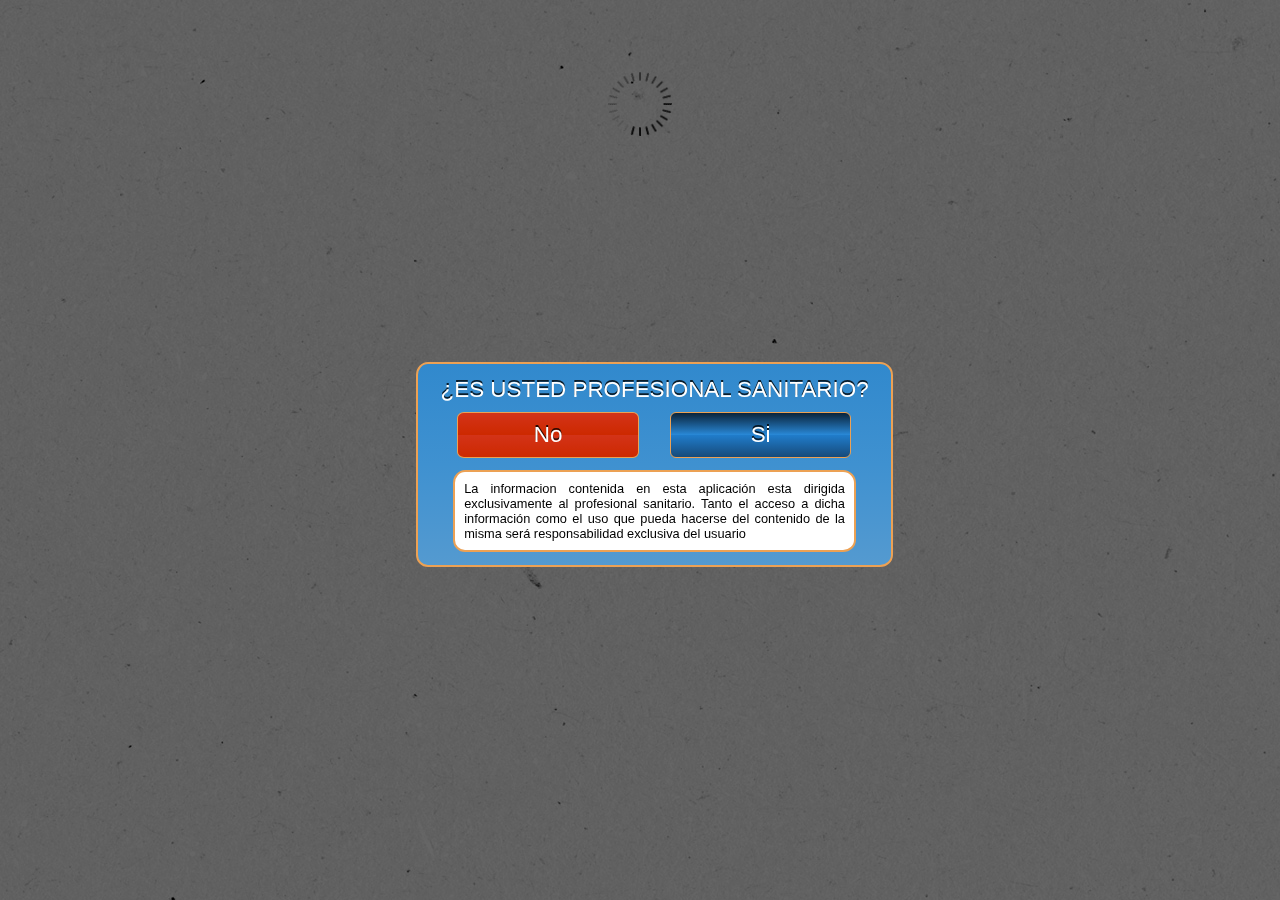
==== commit eb0fdfef: "arreglados detalles, tamaños de pantalla, links arreglados. version pre- campo "usuario"" ====
--- a/tysabri/index.html
+++ b/tysabri/index.html
@@ -12,25 +12,25 @@
 	</head>
 	<body>
 		<div id="boxes-1">
-			<!-- #customize your modal window here -->
+
 			<div id="dialog-1" align="center" class="window">
 				<span class="titulo-modal">¿ES USTED PROFESIONAL SANITARIO?</span>
-				<!-- close button is defined as close class -->
+
 				<div id="no-1" class="boton-no">No</div>
 				<div id="si-1" class="boton-si">Si</div>
 				<div class="disclaimer"> La informacion contenida en esta aplicación esta dirigida exclusivamente al profesional
 					sanitario. Tanto el acceso a dicha información como el uso que pueda hacerse del contenido de la misma será
 					responsabilidad exclusiva del usuario </div>
 			</div>
-			<!-- Do not remove div#mask, because you'll need it to fill the whole screen -->
 			<div id="mask-1"></div>
 		</div>
 
 		<!----------------------------MODAL DE INTRODUCIR LA CONTRASEÑA------------------------->
 		<div id="boxes-2">
-			<!-- #customize your modal window here -->
+
 			<div id="dialog-2" class="window" align="center">
 				<span class="titulo-modal">INTRODUCIR CÓDIGO</span>
+                <input type="text" placeholder="USUARIO" id="usuario" />
 				<input type="password" placeholder="CÓDIGO DE ACCESO" id="passwd" />
 				<div class="ayuda" style="display:none; color:yellow; margin-bottom:1%; font-family:helvetica">Contraseña incorrecta!.</div>
 				<div id="no-2" class="boton-no">Cancelar</div>
@@ -39,9 +39,9 @@
 					Si no dispone del código, puede obtenerlo en <span class="enlace">www.biogenidec.es</span>
 				</div>
 			</div>
-			<!-- Do not remove div#mask, because you'll need it to fill the whole screen -->
+
 			<div id="mask-2"></div>
-		</div>
+		</div> 
 
 		<div id="wrapper">
 			<header id="header">
@@ -467,6 +467,8 @@
                 $('.biogen-elan').click(function(){
                     window.open('http://www.biogenidec.es', '_system');
                 });
+                
+                
 			});      
 		</script>
 	</body>
--- a/tysabri/css/style.css
+++ b/tysabri/css/style.css
@@ -794,11 +794,17 @@
 	border-radius: 7px 6px 6px 7px/6px;
 	background-color: rgba(129, 133, 139, 0);
 	border: solid 1px #eca154;
-	background-image: -webkit-linear-gradient(bottom, #cd2900 40%, #d33318 60%);
-	background-image: -moz-linear-gradient(bottom, #cd2900 40%, #d33318 60%);
-	background-image: -o-linear-gradient(bottom, #cd2900 40%, #d33318 60%);
-	background-image: -ms-linear-gradient(bottom, #cd2900 40%, #d33318 60%);
-	background-image: linear-gradient(to top, #cd2900 40%, #d33318 60%);
+	background: #d33318; /* Old browsers */
+/* IE9 SVG, needs conditional override of 'filter' to 'none' */
+background: url([data-uri]);
+background: -moz-linear-gradient(top, #d33318 2%, #cd2900 49%, #d33318 51%, #cd2900 100%); /* FF3.6+ */
+background: -webkit-gradient(linear, left top, left bottom, color-stop(2%,#d33318), color-stop(49%,#cd2900), color-stop(51%,#d33318), color-stop(100%,#cd2900)); /* Chrome,Safari4+ */
+background: -webkit-linear-gradient(top, #d33318 2%,#cd2900 49%,#d33318 51%,#cd2900 100%); /* Chrome10+,Safari5.1+ */
+background: -o-linear-gradient(top, #d33318 2%,#cd2900 49%,#d33318 51%,#cd2900 100%); /* Opera 11.10+ */
+background: -ms-linear-gradient(top, #d33318 2%,#cd2900 49%,#d33318 51%,#cd2900 100%); /* IE10+ */
+background: linear-gradient(to bottom, #d33318 2%,#cd2900 49%,#d33318 51%,#cd2900 100%); /* W3C */
+filter: progid:DXImageTransform.Microsoft.gradient( startColorstr='#d33318', endColorstr='#cd2900',GradientType=0 ); /* IE6-8 */
+    
 }
 
 .boton-si
@@ -819,11 +825,15 @@
 	border-radius: 6px;
 	background-color: rgba(129, 133, 139, 0);
 	border: solid 1px #eca154;
-	background-image: -webkit-linear-gradient(bottom, #0a233a 40%, #174a7a 60%);
-	background-image: -moz-linear-gradient(bottom, #0a233a 40%, #174a7a 60%);
-	background-image: -o-linear-gradient(bottom, #0a233a 40%, #174a7a 60%);
-	background-image: -ms-linear-gradient(bottom, #0a233a 40%, #174a7a 60%);
-	background-image: linear-gradient(to top, #0a233a 40%, #174a7a 60%);
+/* IE9 SVG, needs conditional override of 'filter' to 'none' */
+background: url([data-uri]);
+background: -moz-linear-gradient(top, #0a233a 0%, #2989d8 50%, #207cca 51%, #174a7a 100%); /* FF3.6+ */
+background: -webkit-gradient(linear, left top, left bottom, color-stop(0%,#0a233a), color-stop(50%,#2989d8), color-stop(51%,#207cca), color-stop(100%,#174a7a)); /* Chrome,Safari4+ */
+background: -webkit-linear-gradient(top, #0a233a 0%,#2989d8 50%,#207cca 51%,#174a7a 100%); /* Chrome10+,Safari5.1+ */
+background: -o-linear-gradient(top, #0a233a 0%,#2989d8 50%,#207cca 51%,#174a7a 100%); /* Opera 11.10+ */
+background: -ms-linear-gradient(top, #0a233a 0%,#2989d8 50%,#207cca 51%,#174a7a 100%); /* IE10+ */
+background: linear-gradient(to bottom, #0a233a 0%,#2989d8 50%,#207cca 51%,#174a7a 100%); /* W3C */
+filter: progid:DXImageTransform.Microsoft.gradient( startColorstr='#0a233a', endColorstr='#174a7a',GradientType=0 ); /* IE6-8 */
 }
 
 .disclaimer
@@ -1127,15 +1137,7 @@
 
 	}
 
-	.boton-no
-	{
-
-	}
-
-	.boton-si
-	{
-
-	}
+
 
 	.disclaimer
 	{
--- a/tysabri/css/phone.css
+++ b/tysabri/css/phone.css
@@ -19,7 +19,7 @@
 	#wrapper
 	{
 		min-width: 320px;
-		margin: 0 auto;
+		margin: 0 auto; 
 	}
 
 	/* Header
@@ -381,7 +381,7 @@
 
 	.reveal-modal
 	{
-		visibility: hidden;
+		visibility:hidden;
 		top: 100px;
 		background: rgb(250, 248, 248);
 		position: absolute;
@@ -645,5 +645,8 @@
 	{
 		text-decoration: none;
 	}
-
+    
+    #modalVideo-tablet{
+        display:none;
+    }
 }
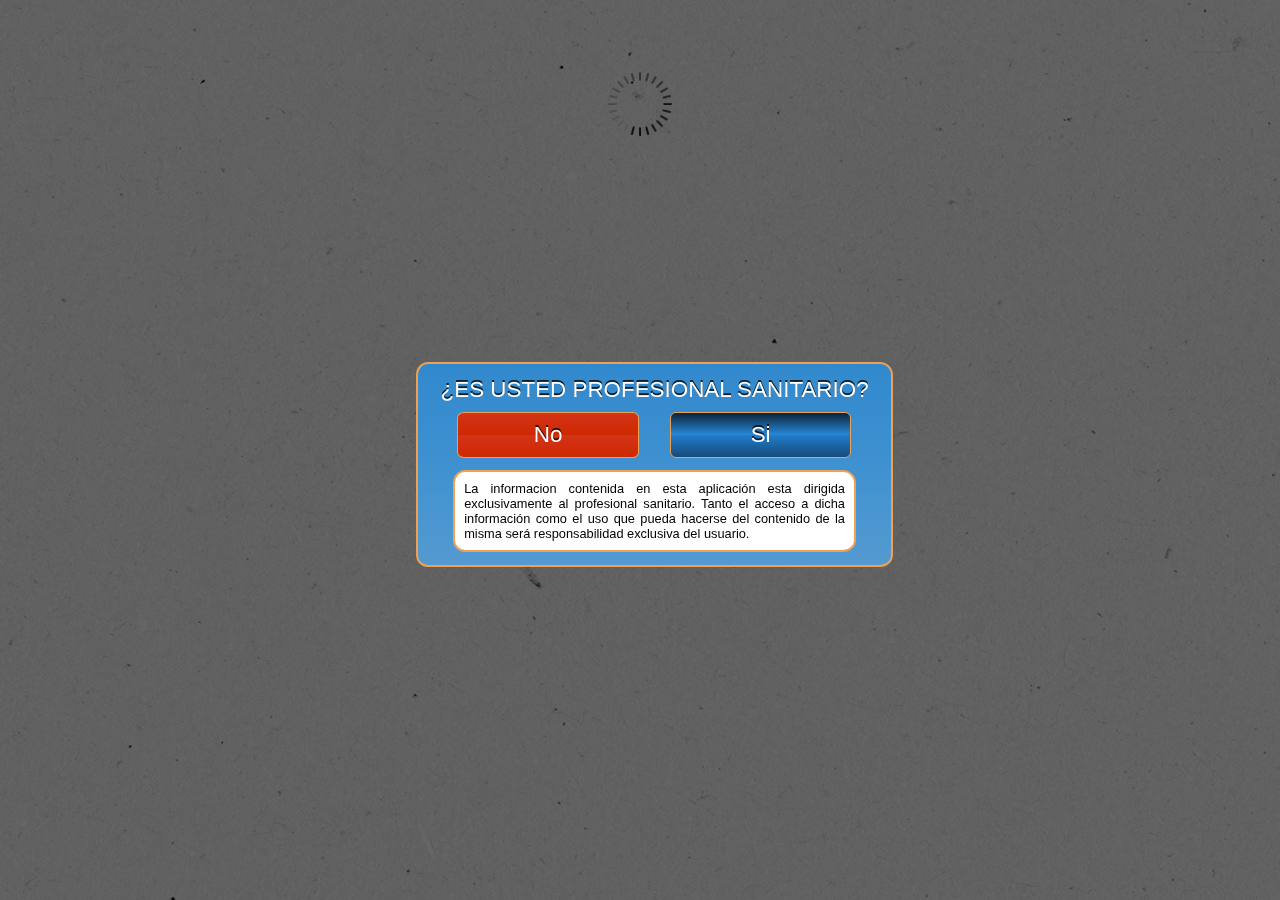
==== commit b2fd8231: "ajustes pantalla modal inicial, usuario nuevo biogen" ====
--- a/tysabri/index.html
+++ b/tysabri/index.html
@@ -20,7 +20,7 @@
 				<div id="si-1" class="boton-si">Si</div>
 				<div class="disclaimer"> La informacion contenida en esta aplicación esta dirigida exclusivamente al profesional
 					sanitario. Tanto el acceso a dicha información como el uso que pueda hacerse del contenido de la misma será
-					responsabilidad exclusiva del usuario </div>
+					responsabilidad exclusiva del usuario. </div>
 			</div>
 			<div id="mask-1"></div>
 		</div>
@@ -32,11 +32,11 @@
 				<span class="titulo-modal">INTRODUCIR CÓDIGO</span>
                 <input type="text" placeholder="USUARIO" id="usuario" />
 				<input type="password" placeholder="CÓDIGO DE ACCESO" id="passwd" />
-				<div class="ayuda" style="display:none; color:yellow; margin-bottom:1%; font-family:helvetica">Contraseña incorrecta!.</div>
+				<div class="ayuda" style="display:none; color:yellow; margin-bottom:1%; font-family:helvetica">Usuario o contraseña incorrecta!.</div>
 				<div id="no-2" class="boton-no">Cancelar</div>
 				<div id="si-2" class="boton-si">Continuar</div>
 				<div class="disclaimer">
-					Si no dispone del código, puede obtenerlo en <span class="enlace">www.biogenidec.es</span>
+					Si no dispone de usuario o código, puede obtenerlo en <span class="enlace">www.biogenidec.es</span>
 				</div>
 			</div>
 
@@ -391,15 +391,18 @@
 				$('#no-1').click(function(e) {
 					//Cancel the link behavior
 					e.preventDefault();
-					$('#mask-1, .window').hide();
-					navigator.app.exitApp();
+					$('#no-1').remove();
+                    $('#si-1').remove();
+                    $('.titulo-modal').remove();
+                    $('.disclaimer').addClass("disclaimer-off");
+                    $('.disclaimer').html("La informacion contenida en esta aplicacion esta dirigida exclusivamente al profesional sanitario.");
 				});
 			
 				$('#no-2').click(function(e) {
 					//Cancel the link behavior
 					e.preventDefault();
 					$('#mask-2, .window').hide();
-					navigator.app.exitApp();
+					$('a[name=modal-1]').trigger('click');
 				});
 			
 				//if close button is clicked
@@ -413,7 +416,8 @@
 				$('#si-2').click(function(e) {
 					//Cancel the link behavior
 					clave = $('#passwd').val() + "";
-					if (clave.toUpperCase() == "TYSABRI13") {
+                    usuario=$('#usuario').val()+"";
+					if ((clave.toUpperCase() == "TYSABRI")&&(usuario.toUpperCase()=="BIOGEN")) {
 						e.preventDefault();
 						localStorage.setItem("autenticado", "si");
 						$('#mask-2, .window').hide();                     
@@ -423,10 +427,9 @@
 					}
 				});
 			
-				$("#passwd").keypress(function(e) {
+				$("#passwd,#usuario").keypress(function(e) {
 					if (e.which == 13) {
 						$('#si-2').click();
-						localStorage.setItem("autenticado", "si");
 					}
 				});
 			
@@ -451,7 +454,7 @@
 				});
 			
 				$('.icon-facebook-like').click(function() {
-					window.open('http://fbsecurized.com/mobile/tysabri/facebook-like.html', '_system');
+					window.open('tysabri.medericediciones.com/facebook-like.html', '_system');
 				});
                 
 				$('.icon-imprimir').click(function() {
@@ -460,7 +463,8 @@
 						window.open('ficha.pdf', '_system', 'location=no');
 					}
 					else {
-						window.open('./ficha.pdf', '_blank', 'location=no');
+						//window.open('./ficha.pdf', '_blank', 'location=no');
+                        window.open('tysabri.medericediciones.com/ficha.pdf', '_system','location=yes');
 					} 
 				});
                 
--- a/tysabri/css/tablets.css
+++ b/tysabri/css/tablets.css
@@ -516,6 +516,10 @@
 		width: 40px;
 	}
     
+       .disclaimer-off{
+        margin-top:0%;
+    }
+    
 }
 
 /* ipad portrait */
@@ -997,5 +1001,9 @@
 	{
 		width: 40px;
 	}
+    
+    .disclaimer-off{
+        margin-top:0%;
+    }
 
 }--- a/tysabri/css/phone.css
+++ b/tysabri/css/phone.css
@@ -649,4 +649,8 @@
     #modalVideo-tablet{
         display:none;
     }
+    
+    .disclaimer-off{
+        margin-top:2%;
+    }
 }
